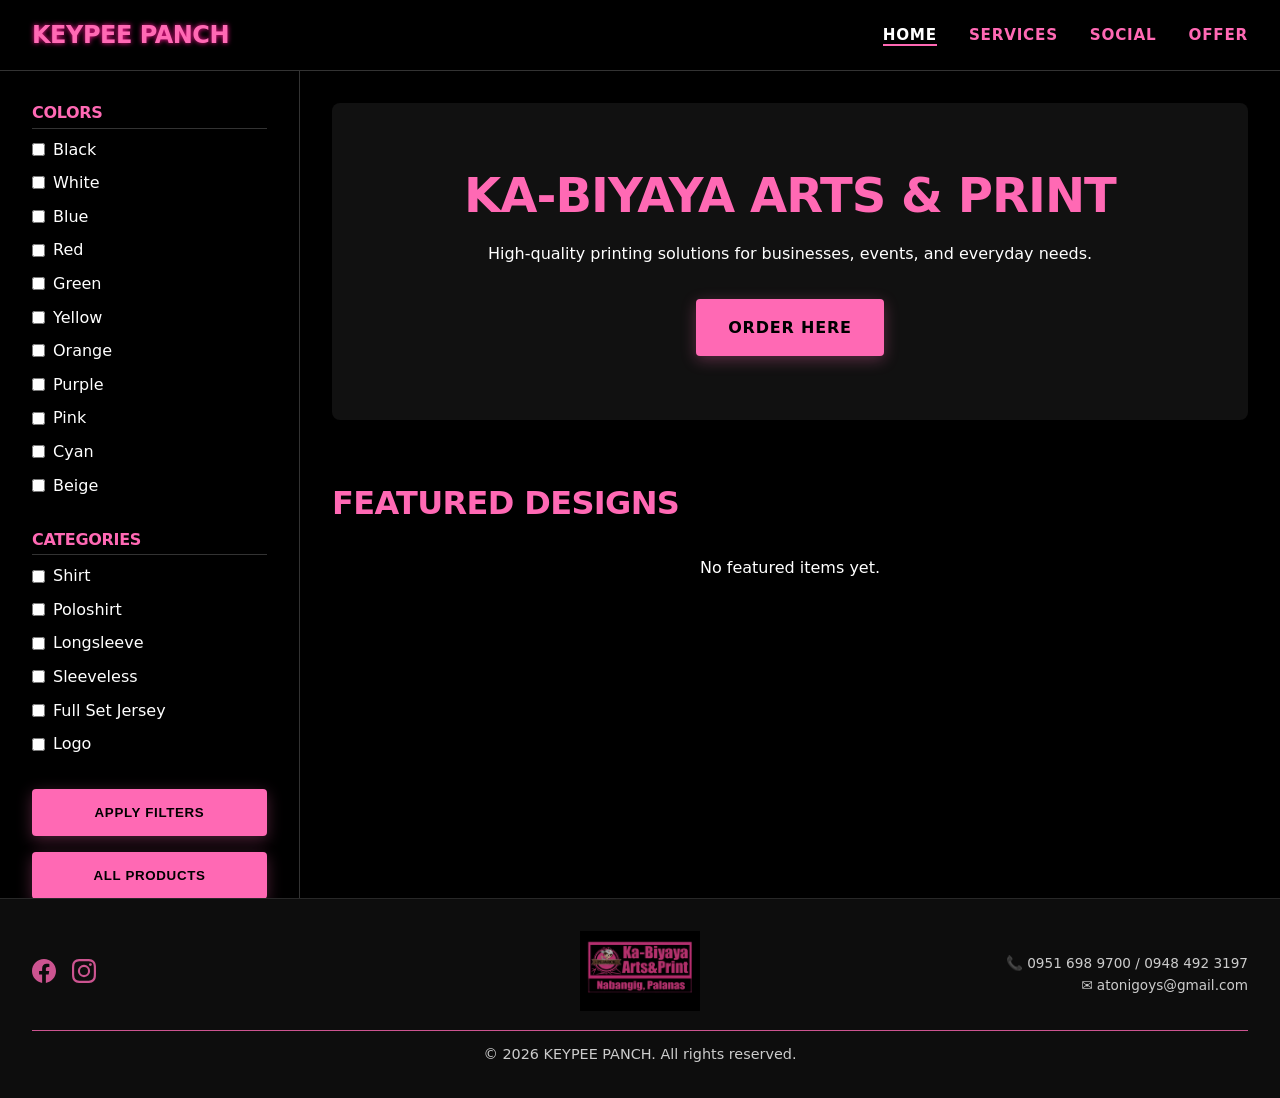
==== index.html @ c24fef96 "Update Facebook links" ====
<!DOCTYPE html>
<html lang="en">

<head>
    <meta charset="UTF-8">
    <meta name="viewport" content="width=device-width, initial-scale=1.0">
    <title>KEYPEE PANCH - Home</title>
    <link rel="stylesheet" href="style.css?v=22">
</head>

<body>
    <header>
        <div class="logo">KEYPEE PANCH</div>
        <nav>
            <ul>
                <li><a href="index.html" class="active">Home</a></li>
                <li><a href="services.html">Services</a></li>
                <li><a href="social.html">Social</a></li>
                <li><a href="offer.html">Offer</a></li>
            </ul>
        </nav>
    </header>

    <main>
        <!-- Mobile Filter Toggle -->
        <button id="mobile-filter-toggle" class="btn" style="display: none; margin: 1rem; width: calc(100% - 2rem);">
            🔍 Filter Products
        </button>

        <!-- Product Filter Panel (Left Sidebar) -->
        <aside class="sidebar" id="product-sidebar">
            <button id="close-sidebar"
                style="display: none; width: 100%; margin-bottom: 1rem; background: #333; color: white; border: 1px solid #444; padding: 0.5rem; cursor: pointer;">
                ✕ Close Filters
            </button>
            <div class="filter-group">
                <h3>Colors</h3>
                <label class="filter-option"><input type="checkbox" value="Black" data-filter-type="color">
                    Black</label>
                <label class="filter-option"><input type="checkbox" value="White" data-filter-type="color">
                    White</label>
                <label class="filter-option"><input type="checkbox" value="Blue" data-filter-type="color"> Blue</label>
                <label class="filter-option"><input type="checkbox" value="Red" data-filter-type="color"> Red</label>
                <label class="filter-option"><input type="checkbox" value="Green" data-filter-type="color">
                    Green</label>
                <label class="filter-option"><input type="checkbox" value="Yellow" data-filter-type="color">
                    Yellow</label>
                <label class="filter-option"><input type="checkbox" value="Orange" data-filter-type="color">
                    Orange</label>
                <label class="filter-option"><input type="checkbox" value="Purple" data-filter-type="color">
                    Purple</label>
                <label class="filter-option"><input type="checkbox" value="Pink" data-filter-type="color"> Pink</label>
                <label class="filter-option"><input type="checkbox" value="Cyan" data-filter-type="color"> Cyan</label>
                <label class="filter-option"><input type="checkbox" value="Beige" data-filter-type="color">
                    Beige</label>
            </div>
            <div class="filter-group">
                <h3>Categories</h3>
                <label class="filter-option"><input type="checkbox" value="Shirt" data-filter-type="category">
                    Shirt</label>
                <label class="filter-option"><input type="checkbox" value="Poloshirt" data-filter-type="category">
                    Poloshirt</label>
                <label class="filter-option"><input type="checkbox" value="Longsleeve" data-filter-type="category">
                    Longsleeve</label>
                <label class="filter-option"><input type="checkbox" value="Sleeveless" data-filter-type="category">
                    Sleeveless</label>
                <label class="filter-option"><input type="checkbox" value="Full Set Jersey" data-filter-type="category">
                    Full Set Jersey</label>

                <label class="filter-option"><input type="checkbox" value="Logo" data-filter-type="category">
                    Logo</label>
            </div>
            <div class="filter-group">
                <button id="apply-filters" class="btn" style="width: 100%; margin-bottom: 1rem;">Apply Filters</button>
                <button id="all-products-btn" class="btn" style="width: 100%;">All Products</button>
            </div>
        </aside>

        <!-- Main Content Area -->
        <div class="container">
            <section class="hero"
                style="text-align: center; margin-bottom: 4rem; padding: 4rem 0; background: var(--color-surface); border-radius: 8px;">
                <h1>Ka-biyaya Arts & Print</h1>
                <p style="color: var(--color-text-secondary); margin-bottom: 2rem;">High-quality printing solutions for
                    businesses, events, and everyday needs.</p>
                <a href="https://www.facebook.com/panch.samson" class="btn">ORDER HERE</a>
            </section>

            <section id="products">
                <div
                    style="display: flex; align-items: center; justify-content: space-between; flex-wrap: wrap; gap: 0.5rem;">
                    <h2 style="margin: 0;">Featured Designs</h2>
                    <a href="products.html" id="mobile-all-products" class="btn"
                        style="font-size: 0.85rem; padding: 0.5rem 1.2rem; display: none;">All Products →</a>
                </div>
                <div id="new-arrivals-container" class="product-grid" style="padding: 0; margin-top: 2rem;">
                    <!-- Dynamic Content -->
                    <p style="grid-column: 1/-1; text-align: center; color: var(--color-text-secondary);">Loading new
                        arrivals...</p>
                </div>
            </section>
        </div>
    </main>

    <footer>
        <div
            style="display: flex; justify-content: space-between; align-items: center; flex-wrap: wrap; gap: 1rem; margin-bottom: 0.75rem;">
            <div style="display: flex; gap: 1rem; align-items: center; flex: 1;">
                <a href="https://www.facebook.com/panch.samson" target="_blank" rel="noopener" title="Facebook"
                    style="color: #ff69b4; font-size: 1.5rem; transition: opacity 0.2s;"
                    onmouseover="this.style.opacity='0.7'" onmouseout="this.style.opacity='1'">
                    <svg xmlns="http://www.w3.org/2000/svg" width="24" height="24" viewBox="0 0 24 24"
                        fill="currentColor">
                        <path
                            d="M24 12.073c0-6.627-5.373-12-12-12s-12 5.373-12 12c0 5.99 4.388 10.954 10.125 11.854v-8.385H7.078v-3.47h3.047V9.43c0-3.007 1.792-4.669 4.533-4.669 1.312 0 2.686.235 2.686.235v2.953H15.83c-1.491 0-1.956.925-1.956 1.874v2.25h3.328l-.532 3.47h-2.796v8.385C19.612 23.027 24 18.062 24 12.073z" />
                    </svg>
                </a>
                <a href="https://instagram.com" target="_blank" rel="noopener" title="Instagram"
                    style="color: #ff69b4; font-size: 1.5rem; transition: opacity 0.2s;"
                    onmouseover="this.style.opacity='0.7'" onmouseout="this.style.opacity='1'">
                    <svg xmlns="http://www.w3.org/2000/svg" width="24" height="24" viewBox="0 0 24 24"
                        fill="currentColor">
                        <path
                            d="M12 2.163c3.204 0 3.584.012 4.85.07 3.252.148 4.771 1.691 4.919 4.919.058 1.265.069 1.645.069 4.849 0 3.205-.012 3.584-.069 4.849-.149 3.225-1.664 4.771-4.919 4.919-1.266.058-1.644.07-4.85.07-3.204 0-3.584-.012-4.849-.07-3.26-.149-4.771-1.699-4.919-4.92-.058-1.265-.07-1.644-.07-4.849 0-3.204.013-3.583.07-4.849.149-3.227 1.664-4.771 4.919-4.919 1.266-.057 1.645-.069 4.849-.069zM12 0C8.741 0 8.333.014 7.053.072 2.695.272.273 2.69.073 7.052.014 8.333 0 8.741 0 12c0 3.259.014 3.668.072 4.948.2 4.358 2.618 6.78 6.98 6.98C8.333 23.986 8.741 24 12 24c3.259 0 3.668-.014 4.948-.072 4.354-.2 6.782-2.618 6.979-6.98.059-1.28.073-1.689.073-4.948 0-3.259-.014-3.667-.072-4.947-.196-4.354-2.617-6.78-6.979-6.98C15.668.014 15.259 0 12 0zm0 5.838a6.162 6.162 0 100 12.324 6.162 6.162 0 000-12.324zM12 16a4 4 0 110-8 4 4 0 010 8zm6.406-11.845a1.44 1.44 0 100 2.881 1.44 1.44 0 000-2.881z" />
                    </svg>
                </a>
            </div>
            <div class="footer-logo">
                <img src="logo.png" alt="Ka-Biyaya Arts & Print" style="max-width: 120px; height: auto;">
            </div>
            <div style="text-align: right; font-size: 0.85rem; color: var(--color-text-secondary); flex: 1;">
                <div>📞 <a href="tel:09516989700"
                        style="color: var(--color-text-secondary); text-decoration: none; white-space: nowrap;">0951 698
                        9700</a> / <a href="tel:09484923197"
                        style="color: var(--color-text-secondary); text-decoration: none; white-space: nowrap;">0948
                        492 3197</a></div>
                <div>✉️ <a href="mailto:atonigoys@gmail.com"
                        style="color: var(--color-text-secondary); text-decoration: none;">atonigoys@gmail.com</a></div>
            </div>
        </div>
        <hr style="border: none; border-top: 1px solid #ff69b4; margin: 0.75rem 0;">
        <p>&copy; 2026 KEYPEE PANCH. All rights reserved.</p>
    </footer>

    <script src="script.js?v=23"></script>
</body>

</html>
---- style.css ----
/* KEYPEE PANCH - Main Stylesheet (Pink & Black Theme) */

:root {
    --color-bg: #000000;
    --color-surface: #111111;
    --color-text-primary: #FF69B4;
    /* Hot Pink */
    --color-text-secondary: #FFFFFF;
    --color-accent: #FF1493;
    /* Deep Pink */
    --color-border: #333333;

    --font-main: 'Inter', system-ui, -apple-system, sans-serif;

    --spacing-sm: 0.5rem;
    --spacing-md: 1rem;
    --spacing-lg: 2rem;
    --spacing-xl: 4rem;
}

* {
    box-sizing: border-box;
    margin: 0;
    padding: 0;
}

body {
    background-color: var(--color-bg);
    color: var(--color-text-secondary);
    /* Text is white by default for readability on black */
    font-family: var(--font-main);
    line-height: 1.6;
    min-height: 100vh;
    display: flex;
    flex-direction: column;

    /* Background Image Support */
    background-image: var(--bg-image, none);
    background-size: cover;
    background-attachment: fixed;
    background-position: center;
    position: relative;
}

/* Dark Overlay for Readability */
body::before {
    content: "";
    position: fixed;
    top: 0;
    left: 0;
    width: 100%;
    height: 100%;
    background: rgba(0, 0, 0, 0.75);
    /* Darken background by 75% */
    z-index: -1;
    pointer-events: none;
}

/* Typography */
h1,
h2,
h3,
h4,
h5,
h6 {
    line-height: 1.2;
    margin-bottom: var(--spacing-md);
    font-weight: 700;
    color: var(--color-text-primary);
    /* Headings are Pink */
    text-transform: uppercase;
    letter-spacing: -0.02em;
}

h1 {
    font-size: 3rem;
}

h2 {
    font-size: 2rem;
}

h3 {
    font-size: 1.5rem;
}

a {
    color: var(--color-text-primary);
    text-decoration: none;
    transition: all 0.2s ease;
}

a:hover {
    color: var(--color-text-secondary);
    text-shadow: 0 0 8px var(--color-accent);
}

/* Navigation */
header {
    background-color: rgba(0, 0, 0, 0.9);
    border-bottom: 1px solid var(--color-border);
    padding: var(--spacing-md) var(--spacing-lg);
    display: flex;
    justify-content: space-between;
    align-items: center;
    position: sticky;
    top: 0;
    z-index: 1000;
    backdrop-filter: blur(5px);
}

.logo {
    font-size: 1.5rem;
    font-weight: 800;
    letter-spacing: -0.02em;
    text-transform: uppercase;
    color: var(--color-text-primary);
    text-shadow: 0 0 5px var(--color-accent);
}

nav ul {
    display: flex;
    gap: var(--spacing-lg);
    list-style: none;
}

nav a {
    font-weight: 600;
    font-size: 0.95rem;
    text-transform: uppercase;
    letter-spacing: 0.05em;
}

nav a.active {
    border-bottom: 2px solid var(--color-text-primary);
    color: var(--color-text-secondary);
}

/* Layout */
main {
    flex: 1;
    display: flex;
    max-width: 1440px;
    margin: 0 auto;
    width: 100%;
}

.container {
    width: 100%;
    padding: var(--spacing-lg);
}

/* Footer */
footer {
    background-color: var(--color-surface);
    border-top: 1px solid var(--color-border);
    padding: var(--spacing-lg);
    text-align: center;
    color: var(--color-text-secondary);
    margin-top: auto;
    font-size: 0.9rem;
    opacity: 0.8;
}

/* Buttons */
.btn {
    display: inline-block;
    padding: var(--spacing-md) var(--spacing-lg);
    background-color: var(--color-text-primary);
    color: var(--color-bg);
    /* Black text on Pink btn */
    font-weight: 700;
    border-radius: 4px;
    text-transform: uppercase;
    letter-spacing: 0.05em;
    cursor: pointer;
    border: none;
    transition: all 0.2s ease;
    box-shadow: 0 4px 15px rgba(255, 105, 180, 0.3);
}

.btn:hover {
    background-color: var(--color-text-secondary);
    color: var(--color-accent);
    transform: translateY(-2px);
    box-shadow: 0 6px 20px rgba(255, 255, 255, 0.4);
}

/* Filter Panel (Sidebar) */
.sidebar {
    width: 300px;
    background-color: var(--color-bg);
    border-right: 1px solid var(--color-border);
    padding: var(--spacing-lg);
    flex-shrink: 0;
    position: sticky;
    top: 73px;
    height: calc(100vh - 73px);
    overflow-y: auto;
}

.filter-group {
    margin-bottom: var(--spacing-lg);
}

.filter-group h3 {
    font-size: 1rem;
    text-transform: uppercase;
    margin-bottom: var(--spacing-sm);
    color: var(--color-text-primary);
    border-bottom: 1px solid var(--color-border);
    padding-bottom: 5px;
}

.filter-option {
    display: flex;
    align-items: center;
    gap: var(--spacing-sm);
    margin-bottom: 0.5rem;
    cursor: pointer;
    color: var(--color-text-secondary);
    transition: color 0.2s;
}

.filter-option:hover {
    color: var(--color-text-primary);
}

/* Product Grid */
.product-grid {
    display: grid;
    grid-template-columns: repeat(auto-fill, minmax(280px, 1fr));
    gap: var(--spacing-lg);
    padding: var(--spacing-lg);
    flex: 1;
}

.product-card {
    background-color: var(--color-surface);
    border: 1px solid var(--color-border);
    padding: var(--spacing-md);
    border-radius: 8px;
    transition: all 0.3s ease;
}

.product-card:hover {
    transform: translateY(-5px);
    border-color: var(--color-text-primary);
    box-shadow: 0 5px 15px rgba(255, 105, 180, 0.2);
}

.product-card h3 {
    color: var(--color-text-secondary);
    /* Title white */
    margin-bottom: 0.2rem;
    font-size: 1.1rem;
}

.product-image {
    width: 100%;
    aspect-ratio: 1/1;
    background-color: #000;
    border-radius: 4px;
    margin-bottom: var(--spacing-md);
    /* Subtle striped placeholder */
    background-image: linear-gradient(45deg, #111 25%, #1a1a1a 25%, #1a1a1a 50%, #111 50%, #111 75%, #1a1a1a 75%, #1a1a1a 100%);
    background-size: 20px 20px;
    border: 1px solid #222;
}

/* Responsive */
@media (max-width: 768px) {
    main {
        flex-direction: column;
    }

    h1 {
        font-size: 2rem;
    }

    /* Stack Header for Mobile */
    header {
        flex-direction: column;
        gap: 1rem;
        padding: 1rem;
    }

    nav ul {
        gap: 1rem;
        font-size: 0.85rem;
        flex-wrap: wrap;
        justify-content: center;
    }

    /* Mobile Floating/Slide-out Sidebar */
    .sidebar {
        /* Hidden by default on mobile */
        position: fixed;
        left: -100%;
        top: 0;
        height: 100vh;
        width: 85%;
        max-width: 320px;
        background-color: rgba(0, 0, 0, 0.95);
        backdrop-filter: blur(10px);
        z-index: 2000;
        transition: left 0.3s cubic-bezier(0.4, 0, 0.2, 1);
        padding: 2rem 1.5rem;
        border-right: 1px solid var(--color-accent);
        box-shadow: 10px 0 50px rgba(0, 0, 0, 0.8);
        overflow-y: auto;
    }

    .sidebar.active {
        left: 0;
    }

    #mobile-filter-toggle {
        display: block !important;
    }

    #close-sidebar {
        display: block !important;
    }

    #mobile-all-products {
        display: inline-block !important;
    }

    /* 2-Column Grid for Mobile (Public & Admin) */
    .product-grid {
        grid-template-columns: repeat(auto-fill, minmax(140px, 1fr));
        gap: 1rem;
        padding: 1rem;
    }
}

/* Services Page Styles */
.service-card {
    background-color: var(--color-surface);
    padding: 2rem;
    border-radius: 8px;
    border: 1px solid var(--color-border);
    transition: all 0.3s ease;
    display: flex;
    flex-direction: column;
    height: 100%;
}

.service-card:hover {
    transform: translateY(-5px);
    border-color: var(--color-text-primary);
    box-shadow: 0 0 15px rgba(255, 105, 180, 0.15);
}

.service-card h2 {
    color: var(--color-text-primary);
    font-size: 1.5rem;
    margin-bottom: 1rem;
}

.service-card p {
    color: var(--color-text-secondary);
    margin-bottom: 1.5rem;
    flex-grow: 1;
}

.service-card ul {
    list-style: none;
    color: var(--color-text-secondary);
    margin-bottom: 2rem;
}

.service-card li {
    margin-bottom: 0.5rem;
}

/* Admin Dashboard Styles */
.stats-grid {
    display: grid;
    grid-template-columns: repeat(auto-fit, minmax(250px, 1fr));
    gap: 2rem;
    margin-bottom: 4rem;
}

.stat-card {
    background: var(--color-surface);
    padding: 2rem;
    border-radius: 8px;
    border: 1px solid var(--color-border);
    transition: all 0.3s ease;
}

.stat-card:hover {
    border-color: var(--color-accent);
    box-shadow: 0 0 10px rgba(255, 20, 147, 0.1);
}

.stat-card h3 {
    color: var(--color-text-primary);
    font-size: 0.9rem;
    text-transform: uppercase;
    margin-bottom: 0.5rem;
}

.stat-card p {
    font-size: 2.5rem;
    font-weight: bold;
    color: var(--color-text-secondary);
    margin-bottom: 0.5rem;
    line-height: 1;
}

/* Upload Form Styles */
.upload-container {
    background: var(--color-surface);
    padding: 2rem;
    border-radius: 8px;
    border: 1px solid var(--color-border);
    margin-bottom: 2rem;
}

.upload-form {
    display: grid;
    grid-template-columns: repeat(auto-fit, minmax(200px, 1fr));
    gap: 1.5rem;
    align-items: end;
}

.form-group label {
    display: block;
    margin-bottom: 0.5rem;
    color: var(--color-text-primary);
    font-size: 0.9rem;
    font-weight: 600;
}

.form-group select,
.form-group input {
    width: 100%;
    padding: 0.75rem;
    background: var(--color-bg);
    border: 1px solid var(--color-border);
    color: var(--color-text-secondary);
    border-radius: 4px;
    font-family: var(--font-main);
}

.form-group select:focus,
.form-group input:focus {
    outline: none;
    border-color: var(--color-text-primary);
    box-shadow: 0 0 5px rgba(255, 105, 180, 0.3);
}

/* Admin Responsive Gallery */
.admin-gallery-grid {
    display: grid;
    grid-template-columns: repeat(auto-fill, minmax(180px, 1fr));
    gap: 1.5rem;
    margin-bottom: 2rem;
}

.admin-filters {
    display: flex;
    gap: 0.5rem;
    flex-wrap: wrap;
    margin-bottom: 1rem;
}

.gallery-header {
    display: flex;
    align-items: center;
    gap: 1rem;
    margin-bottom: 1.5rem;
    flex-wrap: wrap;
}

@media (max-width: 768px) {
    .admin-gallery-grid {
        grid-template-columns: repeat(auto-fill, minmax(140px, 1fr));
        gap: 0.75rem;
    }

    .upload-container {
        padding: 1rem;
    }

    .stats-grid {
        grid-template-columns: 1fr;
        gap: 1rem;
    }

    .gallery-header {
        flex-direction: column;
        align-items: flex-start;
        gap: 0.5rem;
    }

    #gallery-filters {
        width: 100%;
        overflow-x: auto;
        padding-bottom: 5px;
        white-space: nowrap;
        flex-wrap: nowrap;
        /* Horizontal scroll for filters on mobile */
    }

    h1 {
        font-size: 1.75rem;
    }

    h2 {
        font-size: 1.25rem;
    }
}

/* Responsive Adjustments for Services & Social */
@media (max-width: 768px) {

    .service-grid,
    .social-grid {
        display: grid;
        grid-template-columns: 1fr;
        /* Stack vertically on mobile */
        gap: 1.5rem;
    }

    .service-card {
        padding: 1.5rem;
    }
}

@media (max-width: 768px) {
    .footer-logo {
        display: none !important;
    }
}
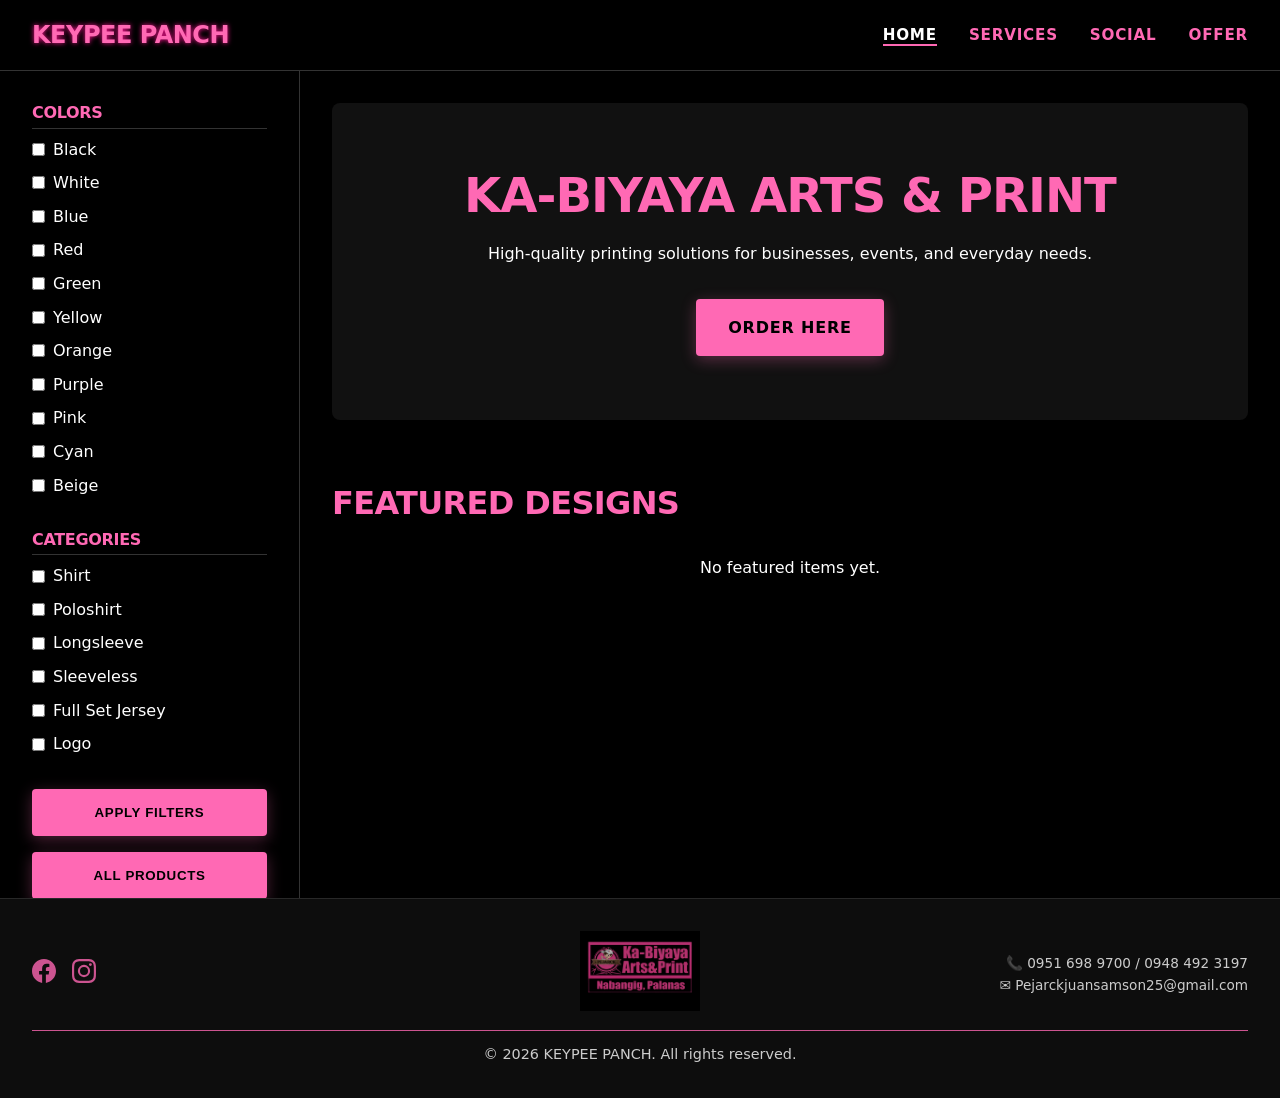
==== commit f3b7bfb4: "Update social page: address, hours, hover effects, and buttons" ====
--- a/index.html
+++ b/index.html
@@ -83,7 +83,8 @@
                 <h1>Ka-biyaya Arts & Print</h1>
                 <p style="color: var(--color-text-secondary); margin-bottom: 2rem;">High-quality printing solutions for
                     businesses, events, and everyday needs.</p>
-                <a href="https://www.facebook.com/panch.samson" class="btn">ORDER HERE</a>
+                <a href="https://www.facebook.com/panch.samson" class="btn" target="_blank" rel="noopener">ORDER
+                    HERE</a>
             </section>
 
             <section id="products">
@@ -135,7 +136,8 @@
                         style="color: var(--color-text-secondary); text-decoration: none; white-space: nowrap;">0948
                         492 3197</a></div>
                 <div>✉️ <a href="mailto:atonigoys@gmail.com"
-                        style="color: var(--color-text-secondary); text-decoration: none;">atonigoys@gmail.com</a></div>
+                        style="color: var(--color-text-secondary); text-decoration: none;">Pejarckjuansamson25@gmail.com</a>
+                </div>
             </div>
         </div>
         <hr style="border: none; border-top: 1px solid #ff69b4; margin: 0.75rem 0;">
--- a/style.css
+++ b/style.css
@@ -535,4 +535,15 @@
     .footer-logo {
         display: none !important;
     }
+}
+
+/* Utility Class for Hover Glow */
+.text-hover-glow {
+    transition: all 0.2s ease;
+    cursor: pointer;
+}
+
+.text-hover-glow:hover {
+    color: var(--color-text-secondary);
+    text-shadow: 0 0 8px var(--color-accent);
 }
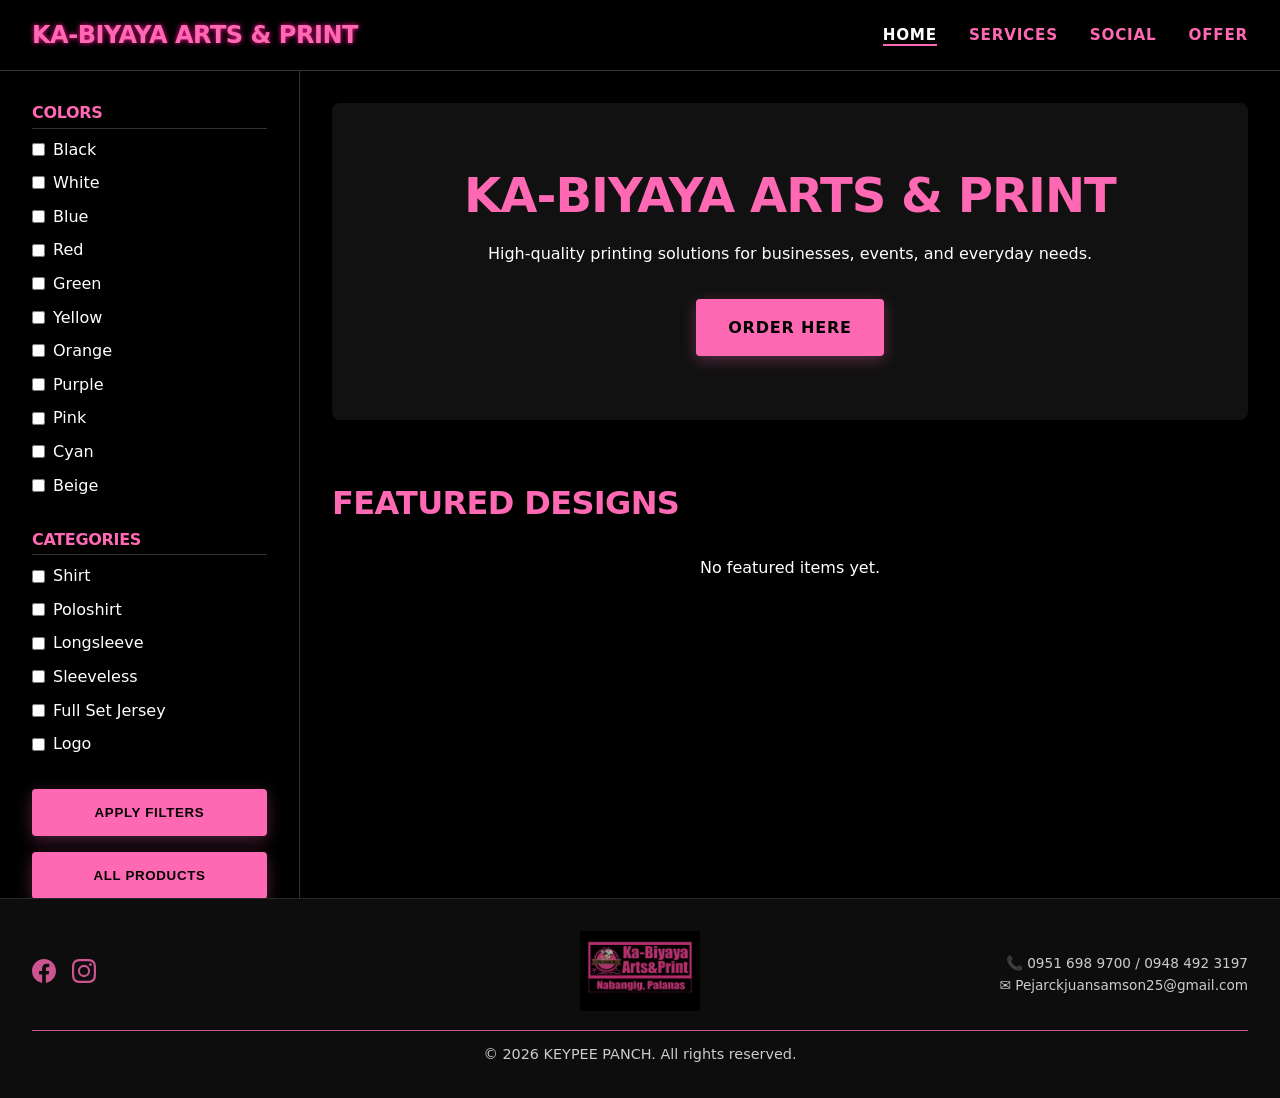
==== commit 3c7a102b: "Fix logo text color to white across all pages" ====
--- a/index.html
+++ b/index.html
@@ -10,7 +10,7 @@
 
 <body>
     <header>
-        <div class="logo">KEYPEE PANCH</div>
+        <div class="logo"><span style="color: #FFFFFF;"></span>KA-BIYAYA</span> ARTS & PRINT</div>
         <nav>
             <ul>
                 <li><a href="index.html" class="active">Home</a></li>
@@ -135,7 +135,7 @@
                         9700</a> / <a href="tel:09484923197"
                         style="color: var(--color-text-secondary); text-decoration: none; white-space: nowrap;">0948
                         492 3197</a></div>
-                <div>✉️ <a href="mailto:atonigoys@gmail.com"
+                <div>✉️ <a href="mailto:Pejarckjuansamson25@gmail.com"
                         style="color: var(--color-text-secondary); text-decoration: none;">Pejarckjuansamson25@gmail.com</a>
                 </div>
             </div>
--- a/style.css
+++ b/style.css
@@ -546,4 +546,41 @@
 .text-hover-glow:hover {
     color: var(--color-text-secondary);
     text-shadow: 0 0 8px var(--color-accent);
+}
+
+/* Text Carousel Styles */
+.carousel-wrapper {
+    width: 100%;
+    overflow: hidden;
+    position: relative;
+    margin-bottom: 2rem;
+    background: rgba(255, 105, 180, 0.1);
+    padding: 1rem 0;
+    border-radius: 4px;
+    border: 1px solid var(--color-border);
+}
+
+.carousel-track {
+    display: flex;
+    width: max-content;
+    animation: scroll-left 20s linear infinite;
+}
+
+.carousel-track span {
+    padding-right: 2rem;
+    color: var(--color-text-secondary);
+    font-weight: 600;
+    white-space: nowrap;
+    font-size: 1.1rem;
+    text-transform: uppercase;
+}
+
+@keyframes scroll-left {
+    0% {
+        transform: translateX(0);
+    }
+
+    100% {
+        transform: translateX(-50%);
+    }
 }
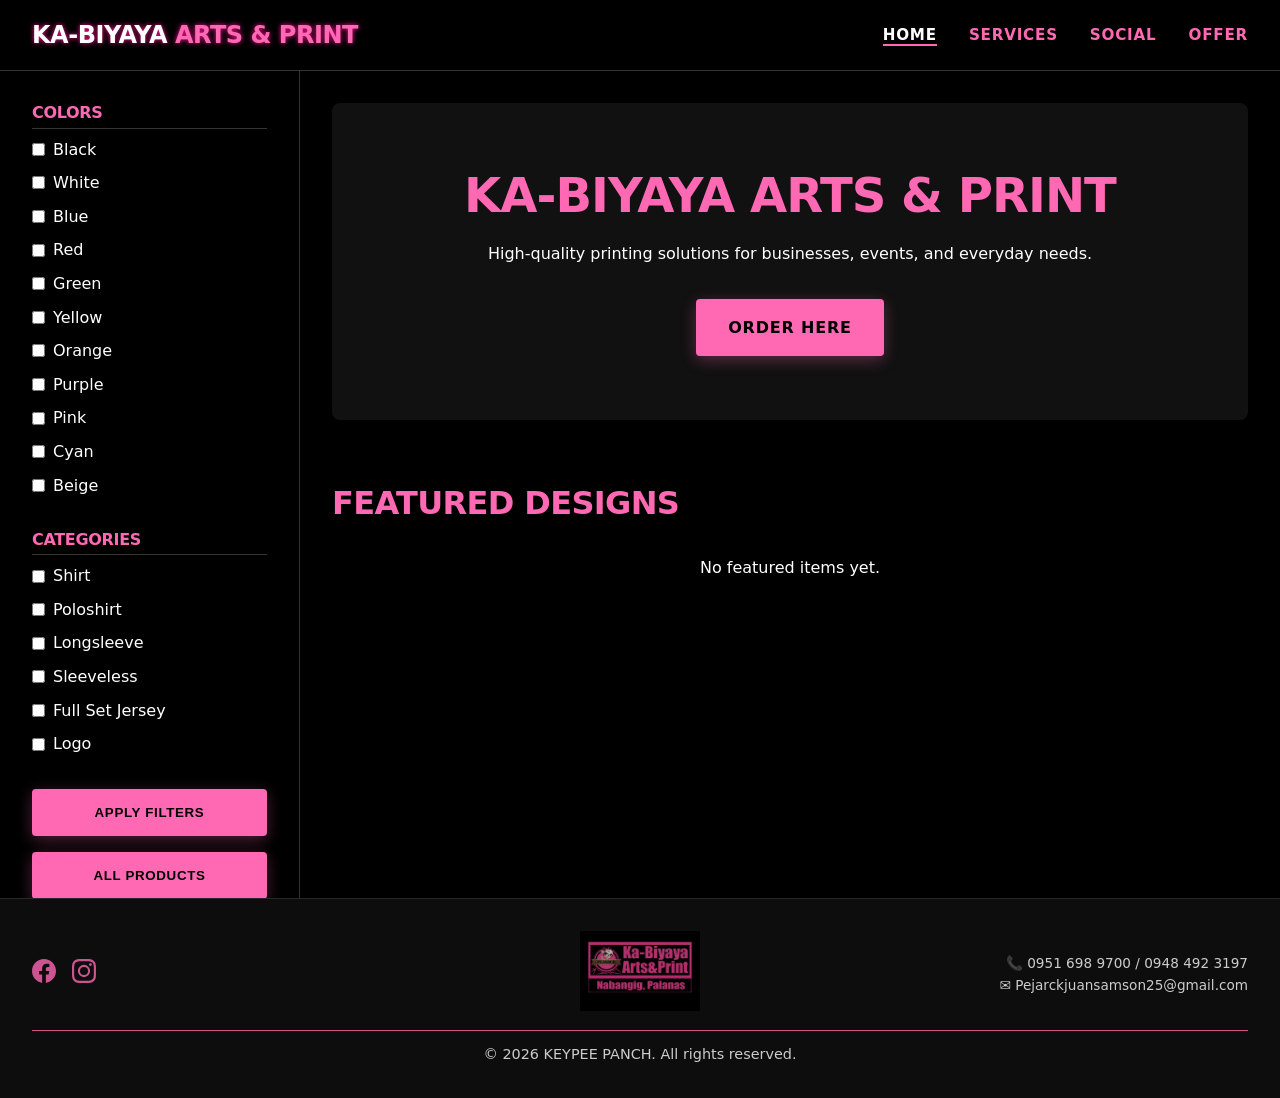
==== commit 2d0538e7: "Refine logo colors: KA-BIYAYA white, ARTS & PRINT pink" ====
--- a/index.html
+++ b/index.html
@@ -10,7 +10,7 @@
 
 <body>
     <header>
-        <div class="logo"><span style="color: #FFFFFF;"></span>KA-BIYAYA</span> ARTS & PRINT</div>
+        <div class="logo"><span style="color: #FFFFFF;">KA-BIYAYA</span> ARTS & PRINT</div>
         <nav>
             <ul>
                 <li><a href="index.html" class="active">Home</a></li>
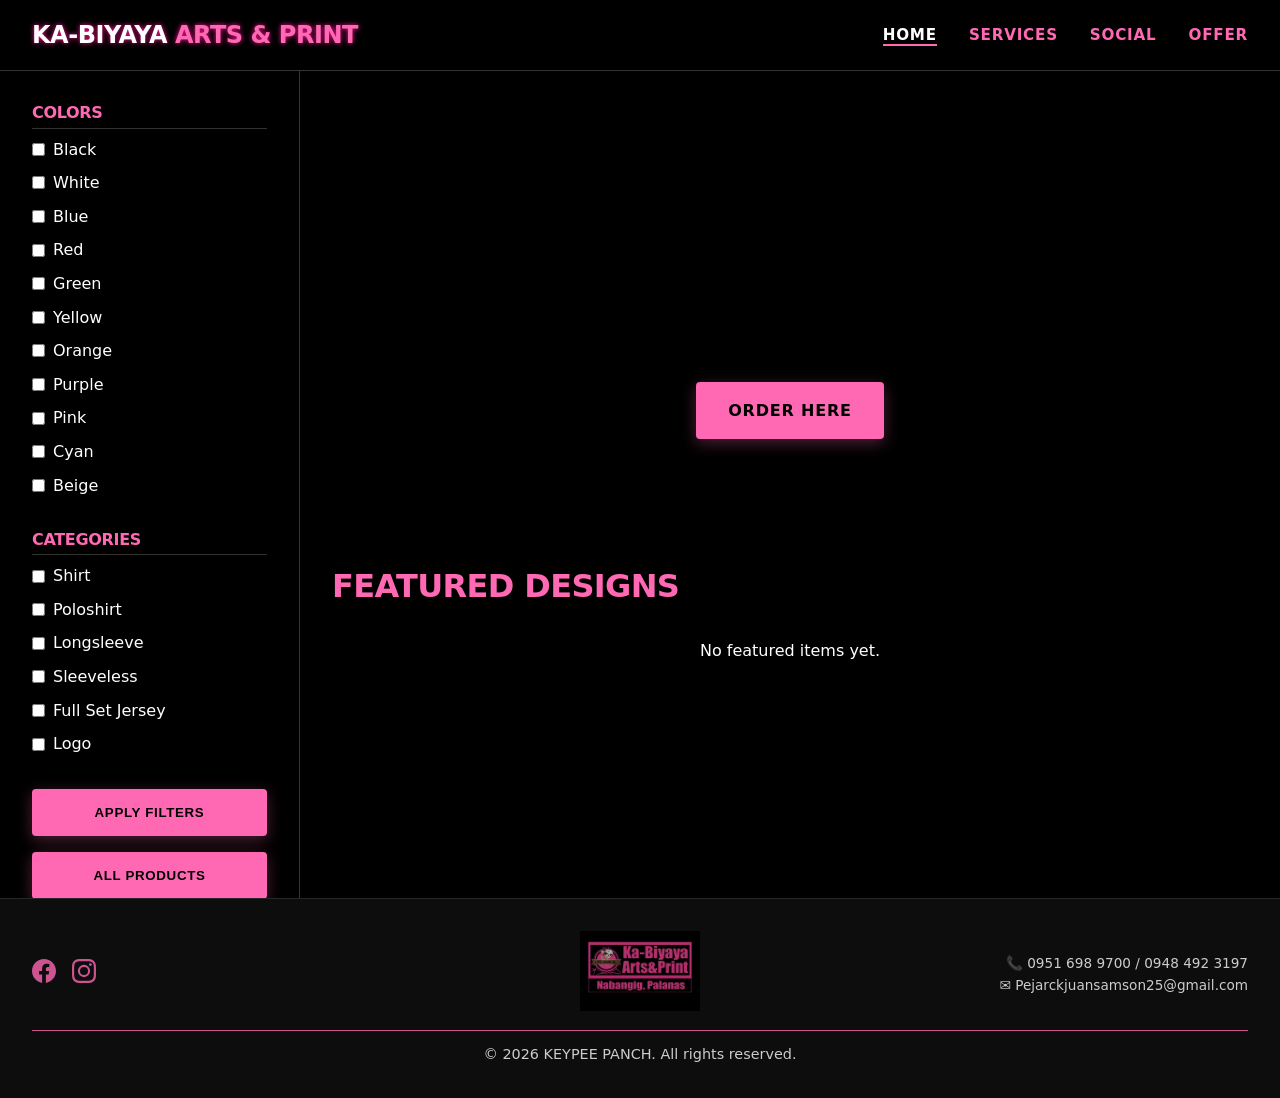
==== commit 7b919053: "Update hero section background" ====
--- a/index.html
+++ b/index.html
@@ -78,12 +78,14 @@
 
         <!-- Main Content Area -->
         <div class="container">
-            <section class="hero"
-                style="text-align: center; margin-bottom: 4rem; padding: 4rem 0; background: var(--color-surface); border-radius: 8px;">
-                <h1>Ka-biyaya Arts & Print</h1>
-                <p style="color: var(--color-text-secondary); margin-bottom: 2rem;">High-quality printing solutions for
-                    businesses, events, and everyday needs.</p>
-                <a href="https://www.facebook.com/panch.samson" class="btn" target="_blank" rel="noopener">ORDER
+            <section class="hero hero-bg"
+                style="text-align: center; margin-bottom: 4rem; padding: 4rem 0; border-radius: 8px;">
+                <div class="visually-hidden">
+                    <h1>Ka-biyaya Arts & Print</h1>
+                    <p>High-quality printing solutions for businesses, events, and everyday needs.</p>
+                </div>
+                <a href="https://www.facebook.com/panch.samson" class="btn" target="_blank" rel="noopener"
+                    style="margin-top: 200px;">ORDER
                     HERE</a>
             </section>
 
--- a/style.css
+++ b/style.css
@@ -583,4 +583,28 @@
     100% {
         transform: translateX(-50%);
     }
+
+}
+
+/* Hero Background Update */
+.hero-bg {
+    background-image: url('hero-bg.png');
+    background-size: cover;
+    background-position: center;
+    min-height: 400px;
+    display: flex;
+    align-items: flex-end;
+    justify-content: center;
+    position: relative;
+}
+
+.visually-hidden {
+    position: absolute;
+    width: 1px;
+    height: 1px;
+    margin: -1px;
+    padding: 0;
+    overflow: hidden;
+    clip: rect(0, 0, 0, 0);
+    border: 0;
 }
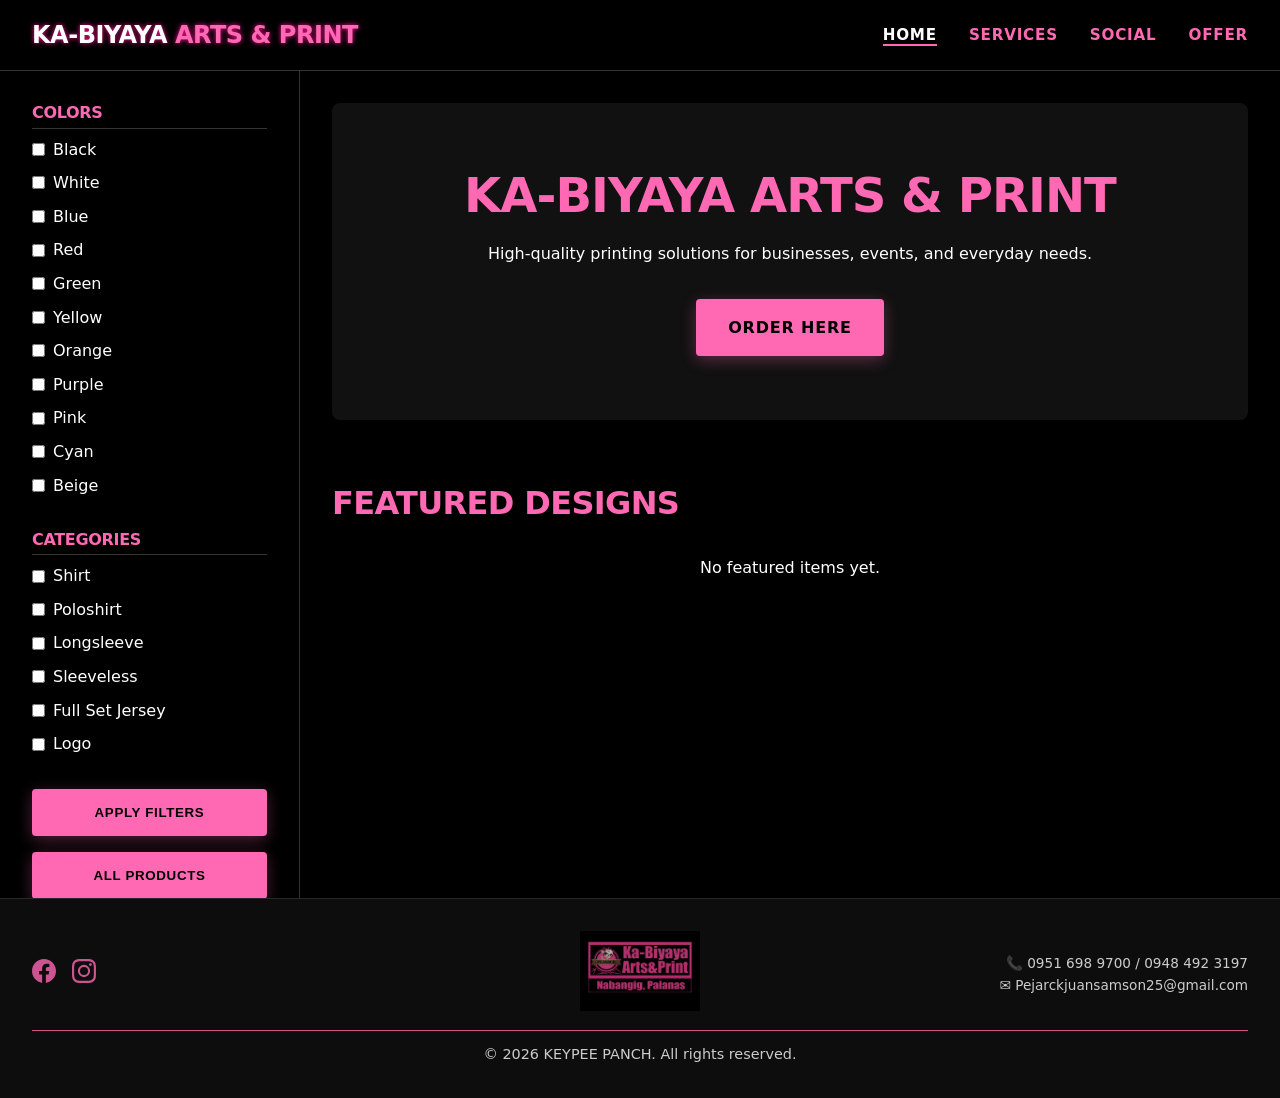
==== commit 811625d7: "Update links and remove unused CSS" ====
--- a/index.html
+++ b/index.html
@@ -78,14 +78,12 @@
 
         <!-- Main Content Area -->
         <div class="container">
-            <section class="hero hero-bg"
-                style="text-align: center; margin-bottom: 4rem; padding: 4rem 0; border-radius: 8px;">
-                <div class="visually-hidden">
-                    <h1>Ka-biyaya Arts & Print</h1>
-                    <p>High-quality printing solutions for businesses, events, and everyday needs.</p>
-                </div>
-                <a href="https://www.facebook.com/panch.samson" class="btn" target="_blank" rel="noopener"
-                    style="margin-top: 200px;">ORDER
+            <section class="hero"
+                style="text-align: center; margin-bottom: 4rem; padding: 4rem 0; background: var(--color-surface); border-radius: 8px;">
+                <h1>Ka-biyaya Arts & Print</h1>
+                <p style="color: var(--color-text-secondary); margin-bottom: 2rem;">High-quality printing solutions for
+                    businesses, events, and everyday needs.</p>
+                <a href="https://www.facebook.com/panch.samson" class="btn" target="_blank" rel="noopener">ORDER
                     HERE</a>
             </section>
 
--- a/style.css
+++ b/style.css
@@ -583,28 +583,4 @@
     100% {
         transform: translateX(-50%);
     }
-
-}
-
-/* Hero Background Update */
-.hero-bg {
-    background-image: url('hero-bg.png');
-    background-size: cover;
-    background-position: center;
-    min-height: 400px;
-    display: flex;
-    align-items: flex-end;
-    justify-content: center;
-    position: relative;
-}
-
-.visually-hidden {
-    position: absolute;
-    width: 1px;
-    height: 1px;
-    margin: -1px;
-    padding: 0;
-    overflow: hidden;
-    clip: rect(0, 0, 0, 0);
-    border: 0;
 }
